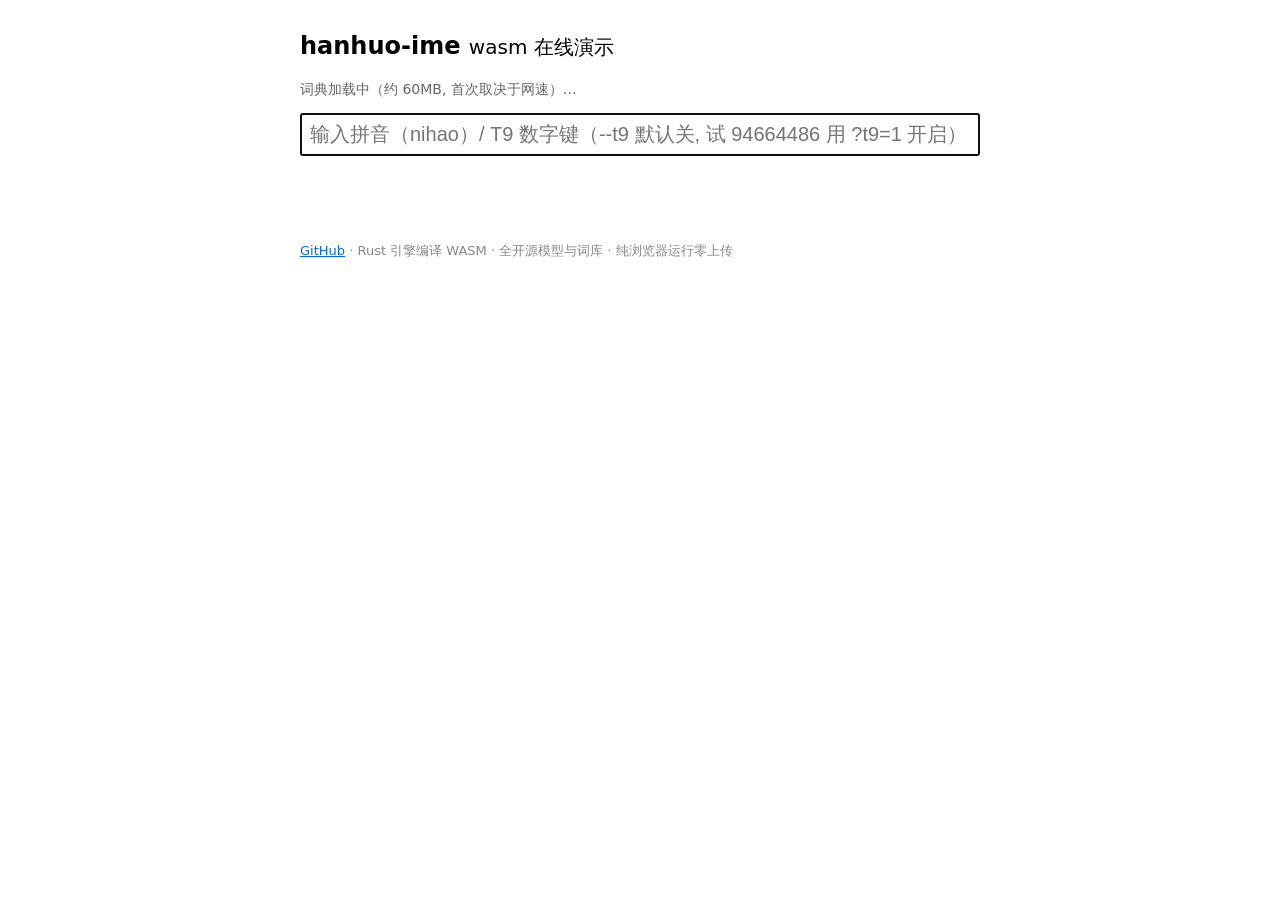
==== demo/index.html @ 8eb699bc "gh-pages: wasm 在线演示（词典+NNLM 宽档+T9 参数）" ====
<!DOCTYPE html>
<html lang="zh">
<head>
<meta charset="utf-8">
<meta name="viewport" content="width=device-width, initial-scale=1">
<title>hanhuo-ime 在线演示</title>
<style>
  body { font-family: system-ui, sans-serif; max-width: 680px; margin: 2rem auto; padding: 0 1rem; }
  #status { color: #666; font-size: 14px; }
  #q { font-size: 20px; padding: 8px; width: 100%; box-sizing: border-box; }
  #cands { display: flex; flex-wrap: wrap; gap: 6px; margin-top: 10px; }
  .c { padding: 6px 14px; border: 1px solid #ccc; border-radius: 6px; cursor: pointer; font-size: 18px; }
  .c:hover { background: #e8f0fe; }
  #out { margin-top: 12px; font-size: 22px; min-height: 32px; }
  a { color: #0969da; }
</style>
</head>
<body>
<h2>hanhuo-ime <small style="font-weight:400">wasm 在线演示</small></h2>
<p id="status">词典加载中（约 60MB, 首次取决于网速）…</p>
<input id="q" placeholder="输入拼音（nihao）/ T9 数字键（--t9 默认关, 试 94664486 用 ?t9=1 开启）" autofocus>
<div id="cands"></div>
<div id="out"></div>
<p style="margin-top:2rem;font-size:13px;color:#888">
  <a href="https://github.com/dwdcth/hanhuo-ime">GitHub</a> ·
  Rust 引擎编译 WASM · 全开源模型与词库 · 纯浏览器运行零上传</p>
<script type="module">
const w = await import('./hanhuo_wasm.js');
w.initSync({ module: await (await fetch('./hanhuo_wasm_bg.wasm')).arrayBuffer() });
const dict = await (await fetch('./hanhuo_open.bin')).arrayBuffer();
const n = w.init(new Uint8Array(dict));
let t9 = new URLSearchParams(location.search).has('t9');
if (t9) w.enable_t9(true);
const nnlm = await fetch('./nnlm.safetensors').then(r => r.ok ? r.arrayBuffer() : null).catch(() => null);
if (nnlm) { w.init_nnlm(new Uint8Array(nnlm)); w.enable_boost(); }
document.getElementById('status').textContent =
  `引擎就绪：${n.toLocaleString()} 词条${nnlm ? ' + NNLM 宽档' : ''}${t9 ? ' + T9' : ''}`;
let committed = '';
const q = document.getElementById('q');
q.addEventListener('input', () => {
  const r = JSON.parse(w.query(q.value, committed, 10));
  const box = document.getElementById('cands');
  box.innerHTML = '';
  r.cands.slice(0, 10).forEach((c, i) => {
    const el = document.createElement('div');
    el.className = 'c';
    el.textContent = c.word;
    el.onclick = () => { committed += c.word; q.value = ''; document.getElementById('out').textContent = committed; };
    box.appendChild(el);
  });
});
document.getElementById('out').textContent = '';
</script>
</body>
</html>
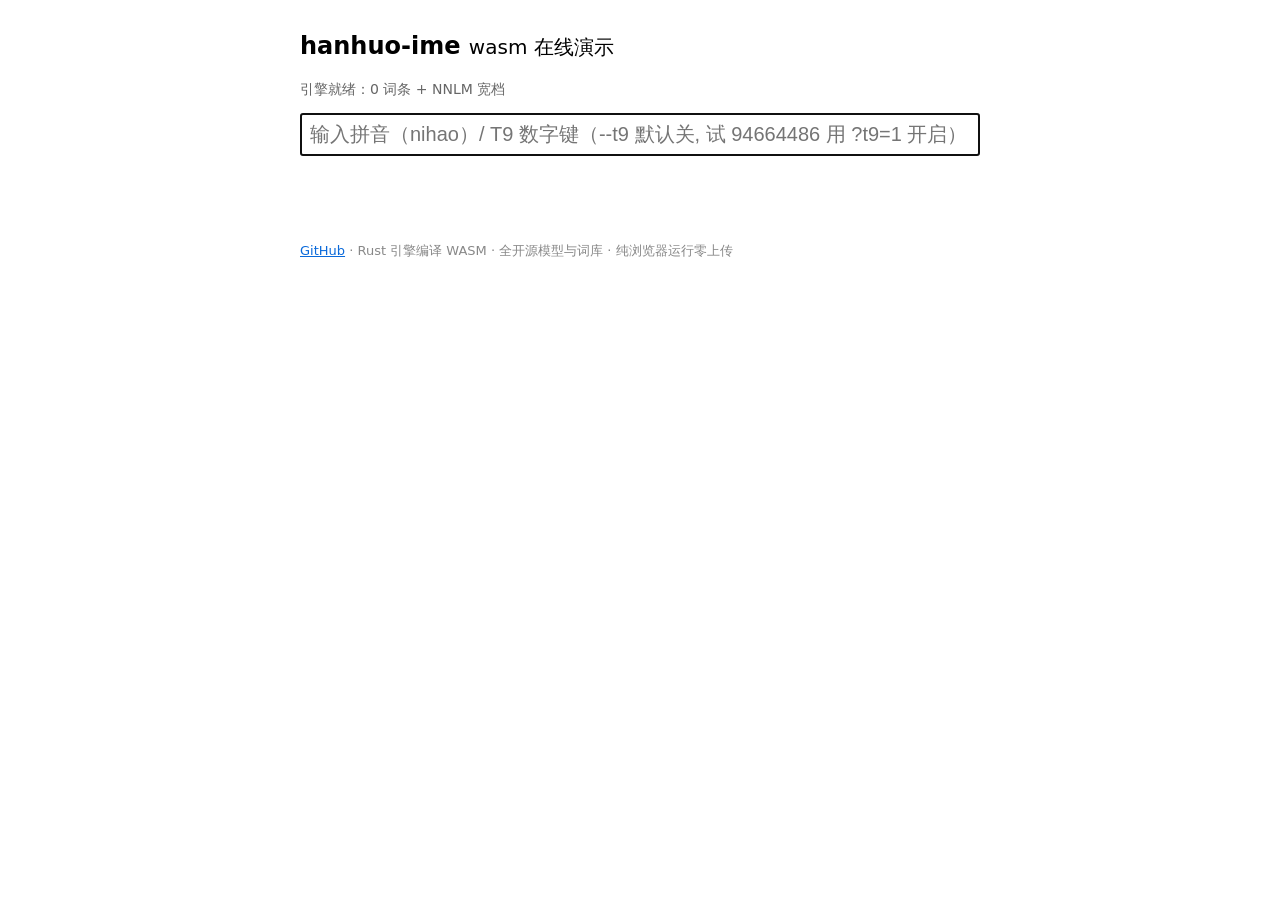
==== commit 0515bdd7: "demo: wasm 同步 lmcn 修复链 + 双表注入（长简拼在途面/长句面分）" ====
--- a/demo/index.html
+++ b/demo/index.html
@@ -27,12 +27,31 @@
 <script type="module">
 const w = await import('./hanhuo_wasm.js');
 w.initSync({ module: await (await fetch('./hanhuo_wasm_bg.wasm')).arrayBuffer() });
-const dict = await (await fetch('./hanhuo_open.bin')).arrayBuffer();
+// 词典下载进度显示
+const dict = await (async () => {
+  const r = await fetch('./hanhuo_open.bin');
+  const total = +r.headers.get('content-length') || 60e6;
+  const rd = r.body.getReader(); const chunks = []; let got = 0;
+  while (true) {
+    const {done, value} = await rd.read();
+    if (done) break;
+    chunks.push(value); got += value.length;
+    document.getElementById('status').textContent =
+      `词典下载 ${got}/${total} B（${(got/total*100).toFixed(0)}%）…`;
+  }
+  const all = new Uint8Array(got);
+  let o = 0; for (const c of chunks) { all.set(c, o); o += c.length; }
+  return all.buffer;
+})();
 const n = w.init(new Uint8Array(dict));
 let t9 = new URLSearchParams(location.search).has('t9');
 if (t9) w.enable_t9(true);
 const nnlm = await fetch('./nnlm.safetensors').then(r => r.ok ? r.arrayBuffer() : null).catch(() => null);
 if (nnlm) { w.init_nnlm(new Uint8Array(nnlm)); w.enable_boost(); }
+// lmcn 双表（深召回面分依赖——缺表时长简拼/长句面质量崩塌）
+const lmcnU = await fetch('./lmcn_unigram_full.tsv').then(r => r.ok ? r.arrayBuffer() : null).catch(() => null);
+const lmcnB = await fetch('./lmcn_bigram_final.tsv').then(r => r.ok ? r.arrayBuffer() : null).catch(() => null);
+if (lmcnU && lmcnB) w.init_lmcn(new Uint8Array(lmcnU), new Uint8Array(lmcnB));
 document.getElementById('status').textContent =
   `引擎就绪：${n.toLocaleString()} 词条${nnlm ? ' + NNLM 宽档' : ''}${t9 ? ' + T9' : ''}`;
 let committed = '';
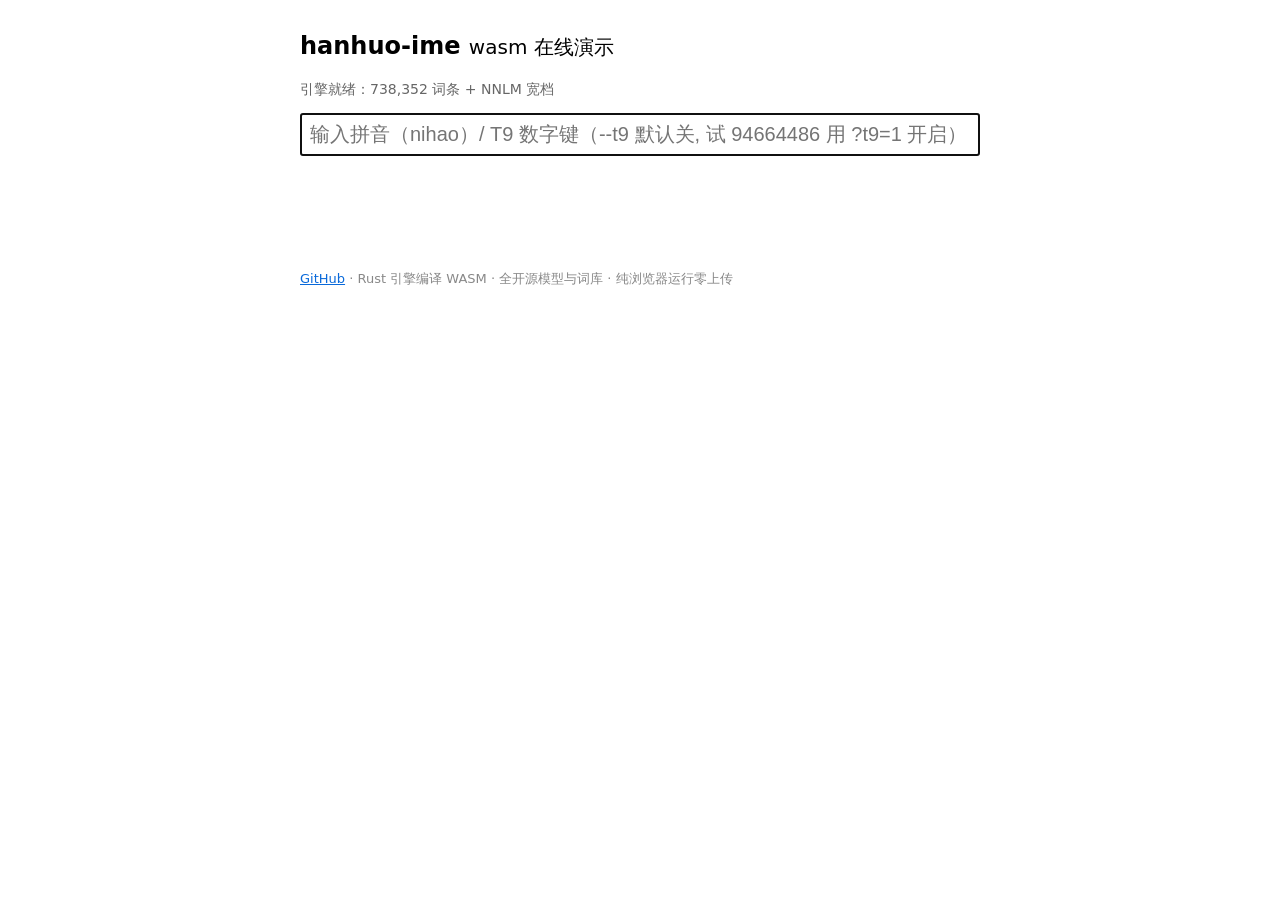
==== commit 837a289f: "demo: 拼音分段高亮——已消费段实底（app 同款渐进候选形态） Co-Authored-By: Claude Code <noreply@anthropic.com>" ====
--- a/demo/index.html
+++ b/demo/index.html
@@ -19,6 +19,7 @@
 <h2>hanhuo-ime <small style="font-weight:400">wasm 在线演示</small></h2>
 <p id="status">词典加载中（约 60MB, 首次取决于网速）…</p>
 <input id="q" placeholder="输入拼音（nihao）/ T9 数字键（--t9 默认关, 试 94664486 用 ?t9=1 开启）" autofocus>
+<div id="preedit" style="font-size:15px;margin-top:6px;min-height:22px;color:#999"></div>
 <div id="cands"></div>
 <div id="out"></div>
 <p style="margin-top:2rem;font-size:13px;color:#888">
@@ -56,8 +57,34 @@
   `引擎就绪：${n.toLocaleString()} 词条${nnlm ? ' + NNLM 宽档' : ''}${t9 ? ' + T9' : ''}`;
 let committed = '';
 const q = document.getElementById('q');
+function consumedKeys(pending, cand) {
+  if (!pending || !cand) return 0;
+  const r = cand.reading || '';
+  if (!r.includes("'")) return 0;
+  const syls = r.split("'");
+  const letters = syls.join('');
+  if (letters && pending.startsWith(letters)) return letters.length;
+  const inits = syls.map(s => s[0] || '').join('');
+  if (inits.length >= 2 && pending.startsWith(inits) && inits.length < letters.length) return inits.length;
+  return 0;
+}
+function renderPreedit(pending, cands) {
+  const el = document.getElementById('preedit');
+  if (!pending) { el.textContent = ''; return; }
+  const top = (cands || []).find(c => (c.reading || '').includes("'"));
+  const n = consumedKeys(pending, top);
+  if (!n || n >= pending.length) { el.textContent = pending; return; }
+  el.textContent = '';
+  const u = document.createElement('span');
+  u.textContent = pending.slice(0, n);
+  u.style.cssText = 'background:#2f6fed;color:#fff;border-radius:4px;padding:0 4px;font-weight:600';
+  const t = document.createElement('span');
+  t.textContent = pending.slice(n);
+  el.appendChild(u); el.appendChild(t);
+}
 q.addEventListener('input', () => {
   const r = JSON.parse(w.query(q.value, committed, 10));
+  renderPreedit(q.value, r.cands);
   const box = document.getElementById('cands');
   box.innerHTML = '';
   r.cands.slice(0, 10).forEach((c, i) => {
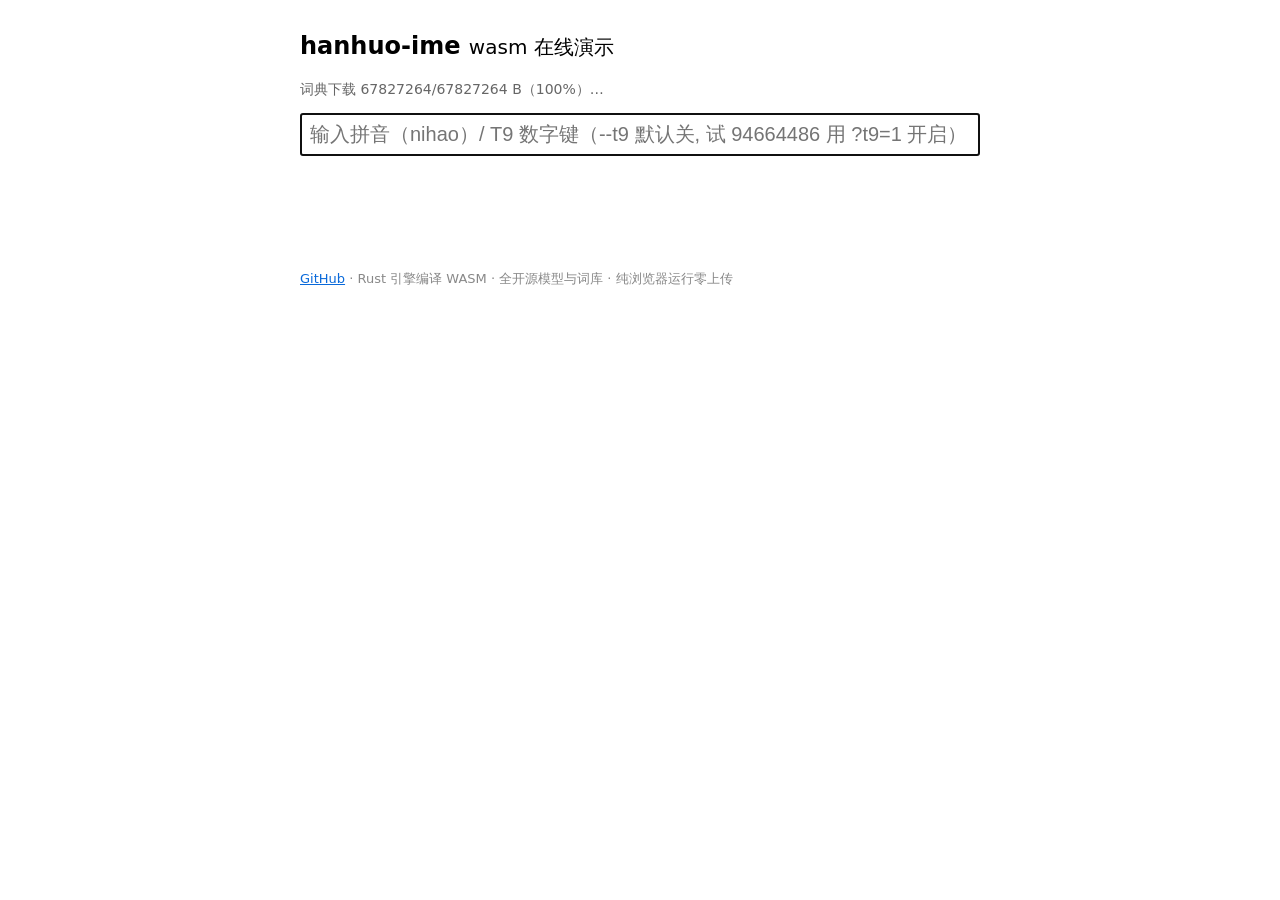
==== commit 534cc80c: "demo: 词典进度条分母修——gzip 压缩长度会显示 181% Co-Authored-By: Claude Code <noreply@anthropic.com>" ====
--- a/demo/index.html
+++ b/demo/index.html
@@ -31,7 +31,9 @@
 // 词典下载进度显示
 const dict = await (async () => {
   const r = await fetch('./hanhuo_open.bin');
-  const total = +r.headers.get('content-length') || 60e6;
+  // content-length 是 gzip 压缩长度（Pages CDN 传压缩流）, 解压后字节
+  // 会超出——分母取 max(两者), 显示不封顶（2026-11-14 实证 181% 案）
+  const total = Math.max(+r.headers.get('content-length') || 0, 60e6);
   const rd = r.body.getReader(); const chunks = []; let got = 0;
   while (true) {
     const {done, value} = await rd.read();
@@ -48,7 +50,8 @@
 let t9 = new URLSearchParams(location.search).has('t9');
 if (t9) w.enable_t9(true);
 const nnlm = await fetch('./nnlm.safetensors').then(r => r.ok ? r.arrayBuffer() : null).catch(() => null);
-if (nnlm) { w.init_nnlm(new Uint8Array(nnlm)); w.enable_boost(); }
+if (nnlm) { if (w.init_nnlm(new Uint8Array(nnlm))) console.log('nnlm ok'); }
+w.enable_boost();  // 2026-11-14 解耦: NNLM 缺位基础 boost 面也开
 // lmcn 双表（深召回面分依赖——缺表时长简拼/长句面质量崩塌）
 const lmcnU = await fetch('./lmcn_unigram_full.tsv').then(r => r.ok ? r.arrayBuffer() : null).catch(() => null);
 const lmcnB = await fetch('./lmcn_bigram_final.tsv').then(r => r.ok ? r.arrayBuffer() : null).catch(() => null);
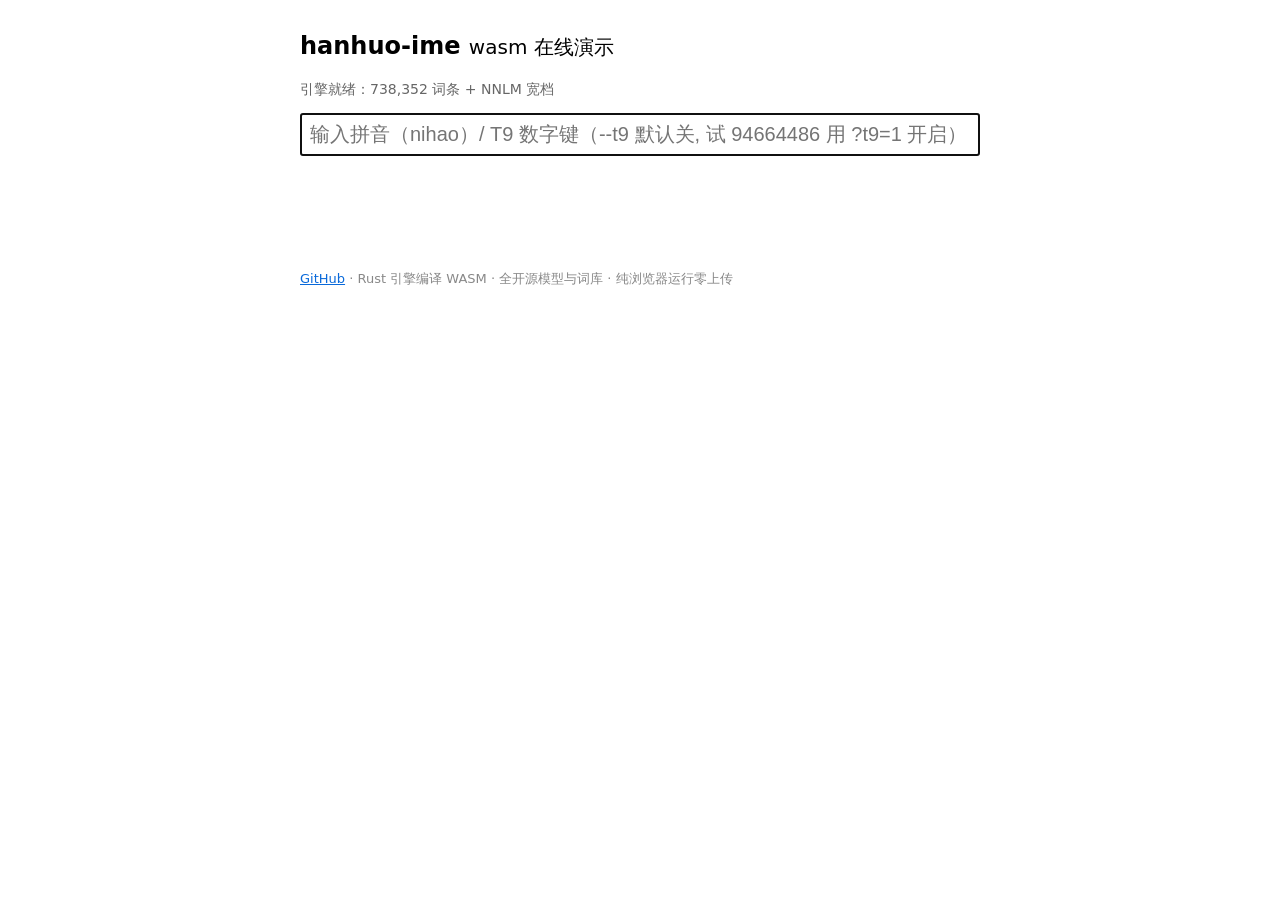
==== commit 2f12d182: "demo: 模糊音设置项 ?fuzz=1——wasm 同步 ae01e7e Co-Authored-By: Claude Code <noreply@anthropic.com>" ====
--- a/demo/index.html
+++ b/demo/index.html
@@ -49,6 +49,8 @@
 const n = w.init(new Uint8Array(dict));
 let t9 = new URLSearchParams(location.search).has('t9');
 if (t9) w.enable_t9(true);
+// 模糊音设置项（CLI --fuzz 同律; ?fuzz=1 强制开——jingnian→今年）
+if (new URLSearchParams(location.search).has('fuzz')) w.enable_fuzz(1);
 const nnlm = await fetch('./nnlm.safetensors').then(r => r.ok ? r.arrayBuffer() : null).catch(() => null);
 if (nnlm) { if (w.init_nnlm(new Uint8Array(nnlm))) console.log('nnlm ok'); }
 w.enable_boost();  // 2026-11-14 解耦: NNLM 缺位基础 boost 面也开
